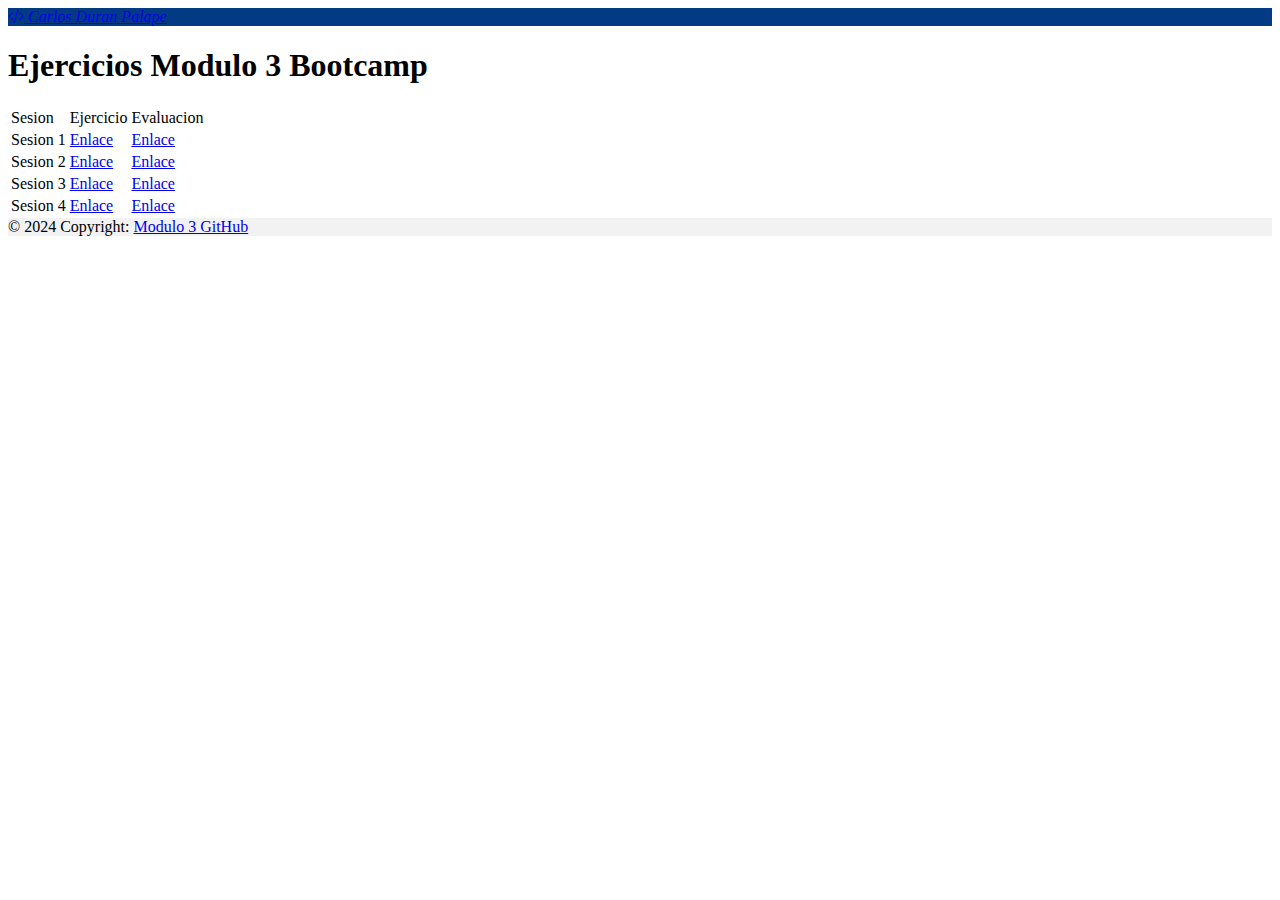
==== index.html @ 0e89034b "Indice para acceso" ====
<!DOCTYPE html>
<html lang="en">
<head>
    <meta charset="UTF-8">
    <meta name="viewport" content="width=device-width, initial-scale=1.0">
    <title>Menu Modulo 3</title>

    <!--Bootstrap-->
    <link href="https://cdn.jsdelivr.net/npm/bootstrap@5.0.2/dist/css/bootstrap.min.css" rel="stylesheet" integrity="sha384-EVSTQN3/azprG1Anm3QDgpJLIm9Nao0Yz1ztcQTwFspd3yD65VohhpuuCOmLASjC" crossorigin="anonymous">
    <link rel="stylesheet" href="https://cdn.jsdelivr.net/npm/bootstrap-icons@1.11.3/font/bootstrap-icons.min.css">
    
</head>
<body>

    <header>
        <nav class="navbar navbar-light" style="background-color: #023a83;">
            <div class="container-fluid">
              <a class="navbar-brand" href="#">
                <i class="bi bi-code-slash"> Carlos Duran Palape</i>
              </a>
            </div>
        </nav>
    </header>

    <main class="mx-5 mt-5">
        <div class="container">
            <div class="row justify-content-center">
                <h1>Ejercicios Modulo 3 Bootcamp</h1>
            </div>    
            <div class="row justify-content-center">
                <div class="col-12">
                    <table class="mt-5 table table-dark table-striped">
                        <thead>
                            <tr>
                                <td>Sesion</td>
                                <td>Ejercicio</td>
                                <td>Evaluacion</td>
                            </tr>
                        </thead>
                        <tbody>
                            <tr>
                                <td>Sesion 1</td>
                                <td><a href="sesion1/eje/index.html">Enlace</a></td>
                                <td><a href="sesion1/eva/index.html">Enlace</a></td>
                            </tr>
                            <tr>
                                <td>Sesion 2</td>
                                <td><a href="sesion2/eje/index.html">Enlace</a></td>
                                <td><a href="sesion2/eva/index.html">Enlace</a></td>
                            </tr>
                            <tr>
                                <td>Sesion 3</td>
                                <td><a href="sesion3/eje/index.html">Enlace</a></td>
                                <td><a href="sesion3/eva/index.html">Enlace</a></td>
                            </tr>
                            <tr>
                                <td>Sesion 4</td>
                                <td><a href="sesion4/eje/index.html">Enlace</a></td>
                                <td><a href="sesion4/eva/index.html">Enlace</a></td>
                            </tr>
                        </tbody>
                    </table>
                </div>
            </div>
        </div>
    </main>

    <footer class="fixed-bottom bg-body-tertiary text-center" id="footer-index">
        <div class="container p-4">
    
        </div>
          
        <div class="text-center p-3" style="background-color: rgba(0, 0, 0, 0.05);">
          © 2024 Copyright:
          <a class="text-body" href="https://cosayco.github.io/Modulo-3/" target="_blank">Modulo 3 GitHub</a>
        </div>
    </footer>    
        
</body>
</html>
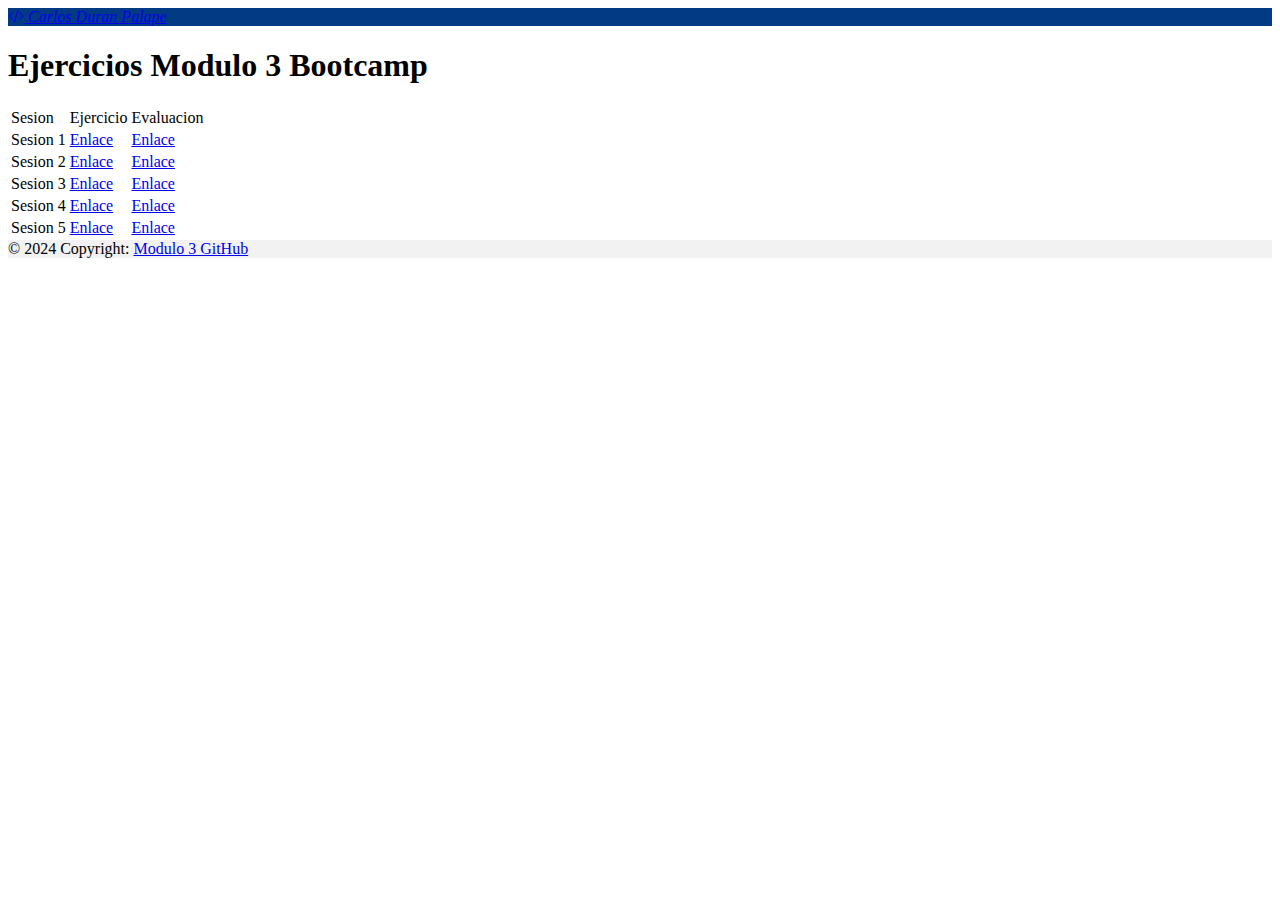
==== commit 40b2965e: "ordenamiento" ====
--- a/index.html
+++ b/index.html
@@ -58,6 +58,11 @@
                                 <td><a href="sesion4/eje/index.html">Enlace</a></td>
                                 <td><a href="sesion4/eva/index.html">Enlace</a></td>
                             </tr>
+                            <tr>
+                                <td>Sesion 5</td>
+                                <td><a href="sesion4/eje/index.html">Enlace</a></td>
+                                <td><a href="sesion4/eva/index.html">Enlace</a></td>
+                            </tr>
                         </tbody>
                     </table>
                 </div>
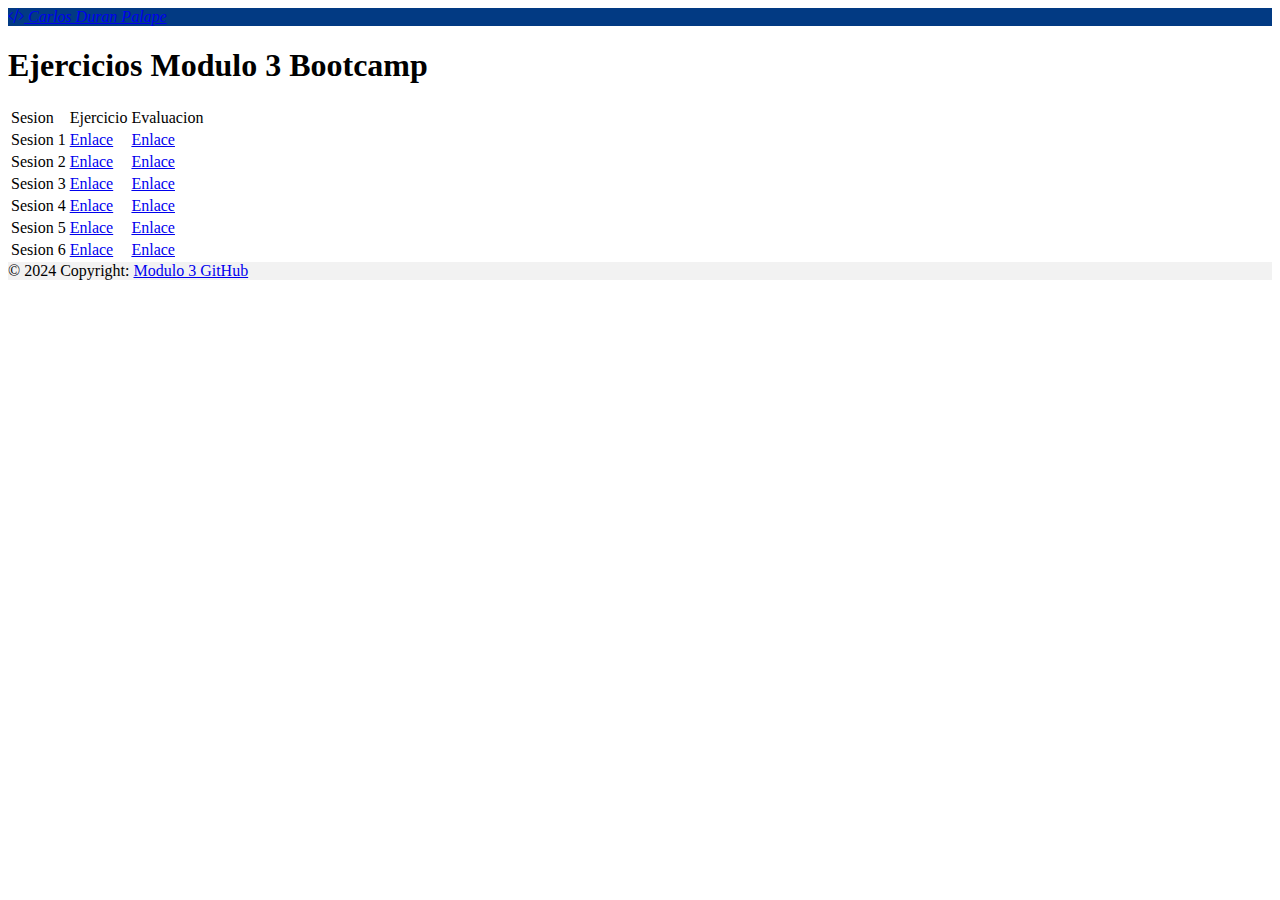
==== commit 822b2ed5: "Desarrollo de evaluaciones" ====
--- a/index.html
+++ b/index.html
@@ -60,8 +60,13 @@
                             </tr>
                             <tr>
                                 <td>Sesion 5</td>
-                                <td><a href="sesion4/eje/index.html">Enlace</a></td>
-                                <td><a href="sesion4/eva/index.html">Enlace</a></td>
+                                <td><a href="sesion5/eje/index.html">Enlace</a></td>
+                                <td><a href="sesion5/eva/index.html">Enlace</a></td>
+                            </tr>
+                            <tr>
+                                <td>Sesion 6</td>
+                                <td><a href="sesion6/eje/index.html">Enlace</a></td>
+                                <td><a href="sesion6/eva/index.html">Enlace</a></td>
                             </tr>
                         </tbody>
                     </table>
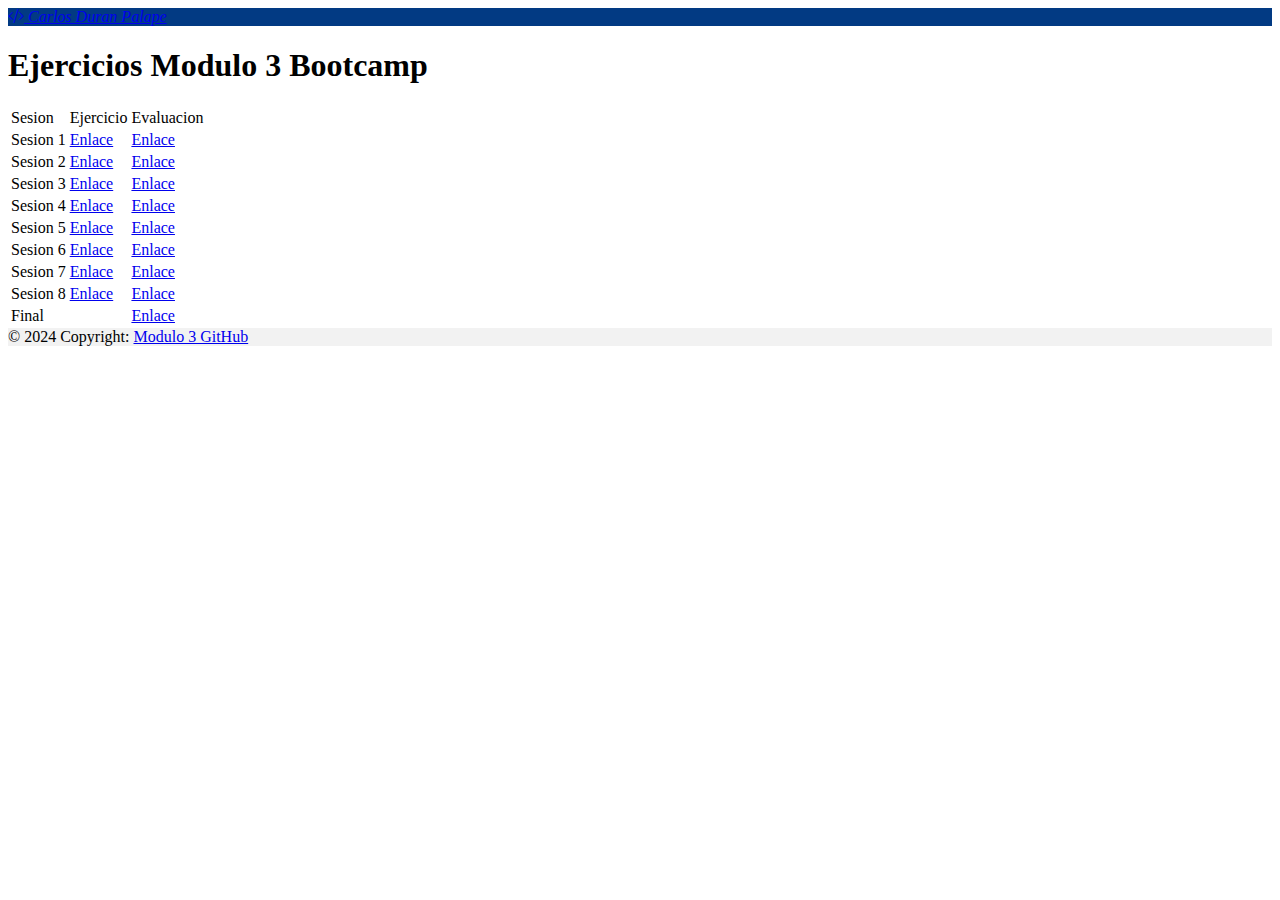
==== commit d137831e: "Evaluacion" ====
--- a/index.html
+++ b/index.html
@@ -29,7 +29,7 @@
             </div>    
             <div class="row justify-content-center">
                 <div class="col-12">
-                    <table class="mt-5 table table-dark table-striped">
+                    <table class="mt-3 table table-dark table-striped">
                         <thead>
                             <tr>
                                 <td>Sesion</td>
@@ -68,6 +68,21 @@
                                 <td><a href="sesion6/eje/index.html">Enlace</a></td>
                                 <td><a href="sesion6/eva/index.html">Enlace</a></td>
                             </tr>
+                            <tr>
+                                <td>Sesion 7</td>
+                                <td><a href="sesion7/eje/index.html">Enlace</a></td>
+                                <td><a href="sesion7/eva/index.html">Enlace</a></td>
+                            </tr>
+                            <tr>
+                                <td>Sesion 8</td>
+                                <td><a href="sesion8/eje/index.html">Enlace</a></td>
+                                <td><a href="sesion8/eva/index.html">Enlace</a></td>
+                            </tr>
+                            <tr>
+                                <td>Final</td>
+                                <td></td>
+                                <td><a href="final/index.html">Enlace</a></td>
+                            </tr>
                         </tbody>
                     </table>
                 </div>
